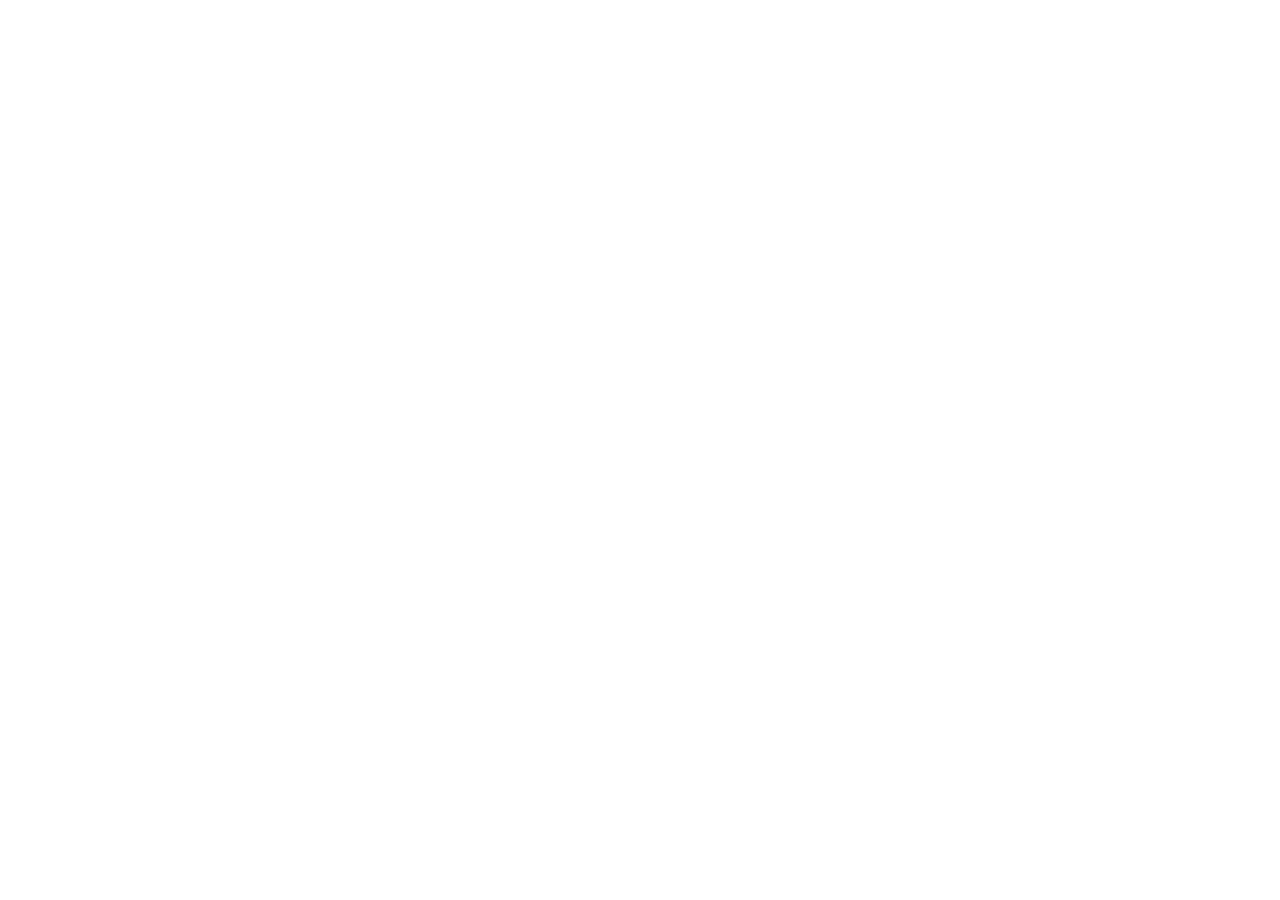
==== views/index.html @ 49c02796 "Initial commit" ====
<!DOCTYPE html>
<html lang="en">
  <head>
    <meta charset="UTF-8">
    <meta name="viewport" content="width=device-width, initial-scale=1">
    <title>Modulaire netwerkrouters</title>
    <link href="css/style.css" rel="stylesheet">
  </head>
  <body>
  
  </body>
</html>
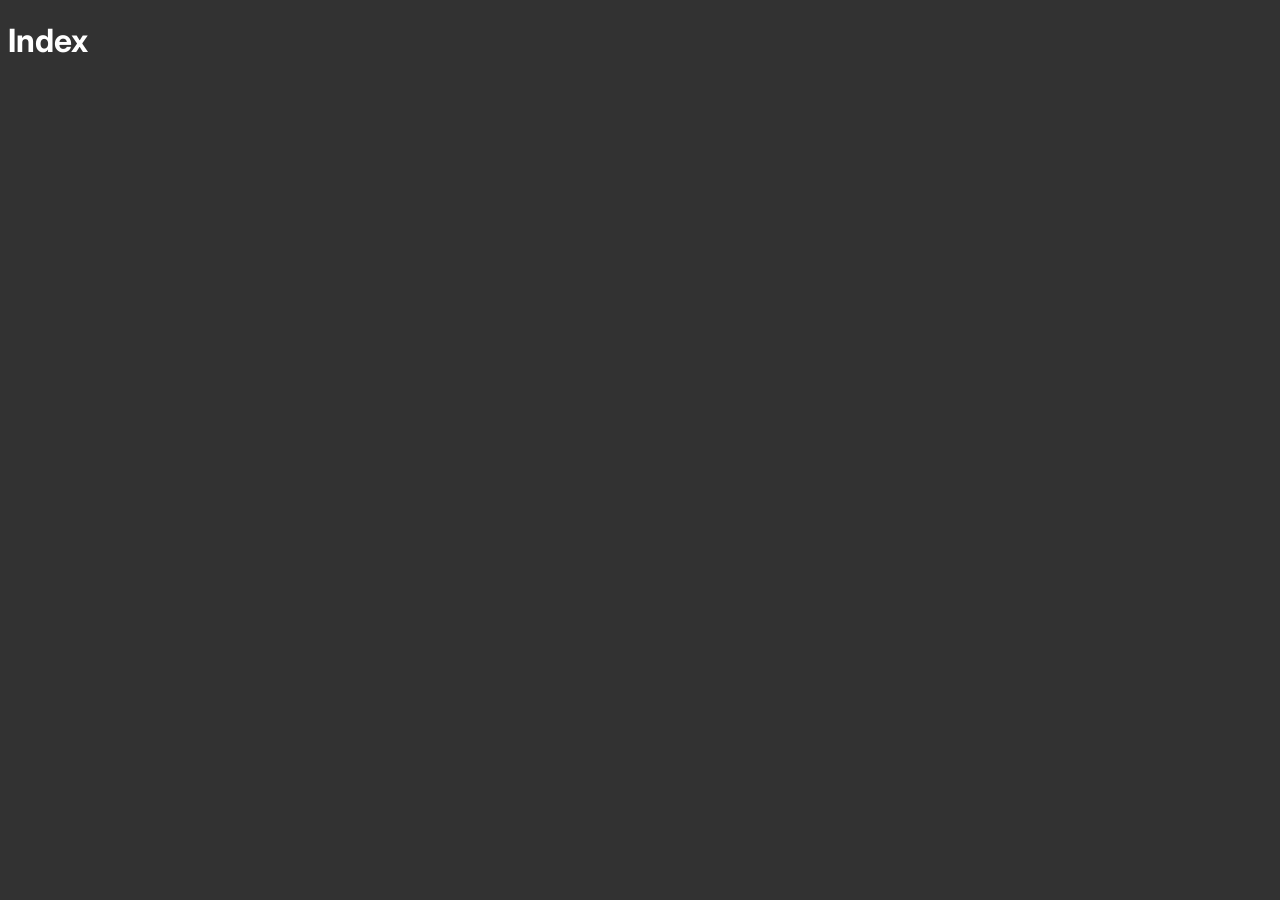
==== commit d1bf4fd0: "Add initial css" ====
--- a/views/index.html
+++ b/views/index.html
@@ -4,9 +4,9 @@
     <meta charset="UTF-8">
     <meta name="viewport" content="width=device-width, initial-scale=1">
     <title>Modulaire netwerkrouters</title>
-    <link href="css/style.css" rel="stylesheet">
+    <link href="/css/style.css" rel="stylesheet">
   </head>
   <body>
-  
+    <h1>Index</h1> 
   </body>
 </html>
--- a/css/style.css
+++ b/css/style.css
@@ -0,0 +1,14 @@
+@import url('https://fonts.googleapis.com/css2?family=Inter:ital,opsz,wght@0,14..32,100..900;1,14..32,100..900&display=swap');
+
+:root {
+  --background: #323232;
+  --text: #ffffff;
+  --primary: #00b57a;
+  --accent: #00ffb3;
+}
+
+body {
+  background-color: var(--background);
+  color: var(--text);
+  font-family: 'Inter', sans-serif;
+}
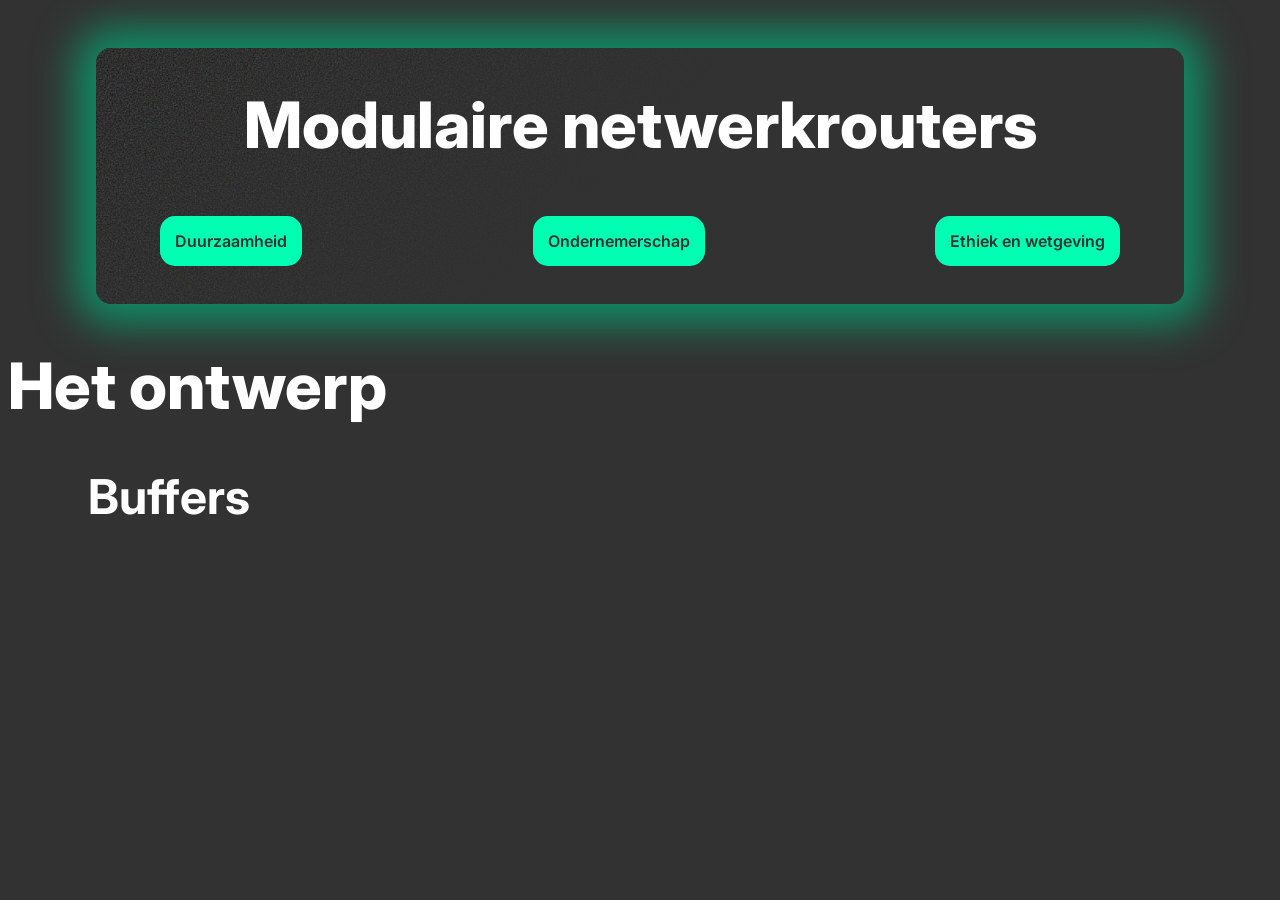
==== commit 5896efe5: "Update ondernemerschap" ====
--- a/views/index.html
+++ b/views/index.html
@@ -7,6 +7,15 @@
     <link href="/css/style.css" rel="stylesheet">
   </head>
   <body>
-    <h1>Index</h1> 
+    <div class="hero">
+      <h1>Modulaire netwerkrouters</h1>
+      <div class="flex">
+        <a href="/views/duurzaamheid.html" class="button">Duurzaamheid</a>
+        <a href="/views/ondernemerschap.html" class="button">Ondernemerschap</a>
+        <a href="/views/ethiek.html" class="button">Ethiek en wetgeving</a>
+      </div>
+    </div>
+    <h1>Het ontwerp</h1>
+    <h2>Buffers</h2>
   </body>
 </html>
--- a/css/style.css
+++ b/css/style.css
@@ -5,6 +5,7 @@
   --text: #ffffff;
   --primary: #00b57a;
   --accent: #00ffb3;
+  --br: 15px;
 }
 
 body {
@@ -12,3 +13,138 @@
   color: var(--text);
   font-family: 'Inter', sans-serif;
 }
+
+h1 {
+  font-size: 64px;
+  font-weight: 800;
+
+  position: relative;
+  left: -64px;
+  opacity: 0;
+  animation: slide-in 1.5s 0.5s forwards ease-out;
+}
+
+h2 {
+  font-size: 48px;
+  font-weight: 700;
+  margin-left: 80px;
+}
+
+h3 {
+  font-size: 36px;
+  font-weight: 400;
+  margin-left: 80px;
+}
+
+p {
+  font-size: 18px;
+  font-weight: 400;
+
+  &::first-letter {}
+}
+
+a {
+  color: var(--accent);
+}
+
+.flex {
+  display: flex;
+  align-items: center;
+  justify-content: space-between;
+}
+
+.button {
+  color: var(--background);
+  background-color: var(--accent);
+  border-radius: var(--br);
+  padding: 12px;
+  text-decoration: none;
+  font-weight: 600;
+  transition-duration: 0.3s;
+  border: solid var(--accent) 3px;
+
+  position: relative;
+  left: -64px;
+  opacity: 0;
+  animation: slide-in 1.5s 1s forwards ease-out;
+
+  &:hover {
+    background-color: var(--background);
+    color: var(--accent);
+    padding: 12px 24px;
+  }
+}
+
+.hero {
+  flex-direction: column;
+  display: flex;
+  justify-content: center;
+  gap: 10px;
+  padding: 64px 64px;
+  margin: auto;
+  margin-top: 48px;
+  width: 75vw;
+  height: 128px;
+  box-shadow: rgb(0, 181, 122, 0.7) 0px 0px 40px 20px;
+  border-radius: var(--br);
+  background: linear-gradient(-45deg, var(--background) 50%, rgba(0, 0, 0, 0.6)), url("/img/noise.svg");
+
+  &>h1 {
+    text-align: center;
+    margin-top: 0px;
+    position: relative;
+  }
+}
+
+@keyframes slide-in {
+  to {
+    left: 0px;
+    opacity: 1;
+  }
+}
+
+.title {
+  background-color: var(--background);
+  border-radius: var(--br);
+  box-shadow: rgb(0, 181, 122, 0.7) 0px 0px 40px 20px;
+  background: linear-gradient(-45deg, var(--background) 50%, rgba(0, 0, 0, 0.6)), url("/img/noise.svg");
+  width: 80vw;
+  margin: auto;
+  text-align: center;
+  padding: 16px 32px;
+}
+
+.abstract {
+  text-align: center;
+  margin: 64px 15vw;
+}
+
+.text-img {
+  margin: 32px 80px;
+  display: flex;
+  align-items: start;
+  justify-content: space-between;
+  gap: 48px;
+  flex-wrap: wrap;
+
+  &>.img {
+
+    &>img,
+    &>p {
+      max-width: 40vw;
+      height: auto;
+      border-radius: var(--br);
+    }
+  }
+
+  &>p {
+    max-width: 40vw;
+    text-align: justify;
+    margin: 0px;
+  }
+}
+
+.alt {
+  filter: brightness(80%);
+  font-size: 14px;
+}
